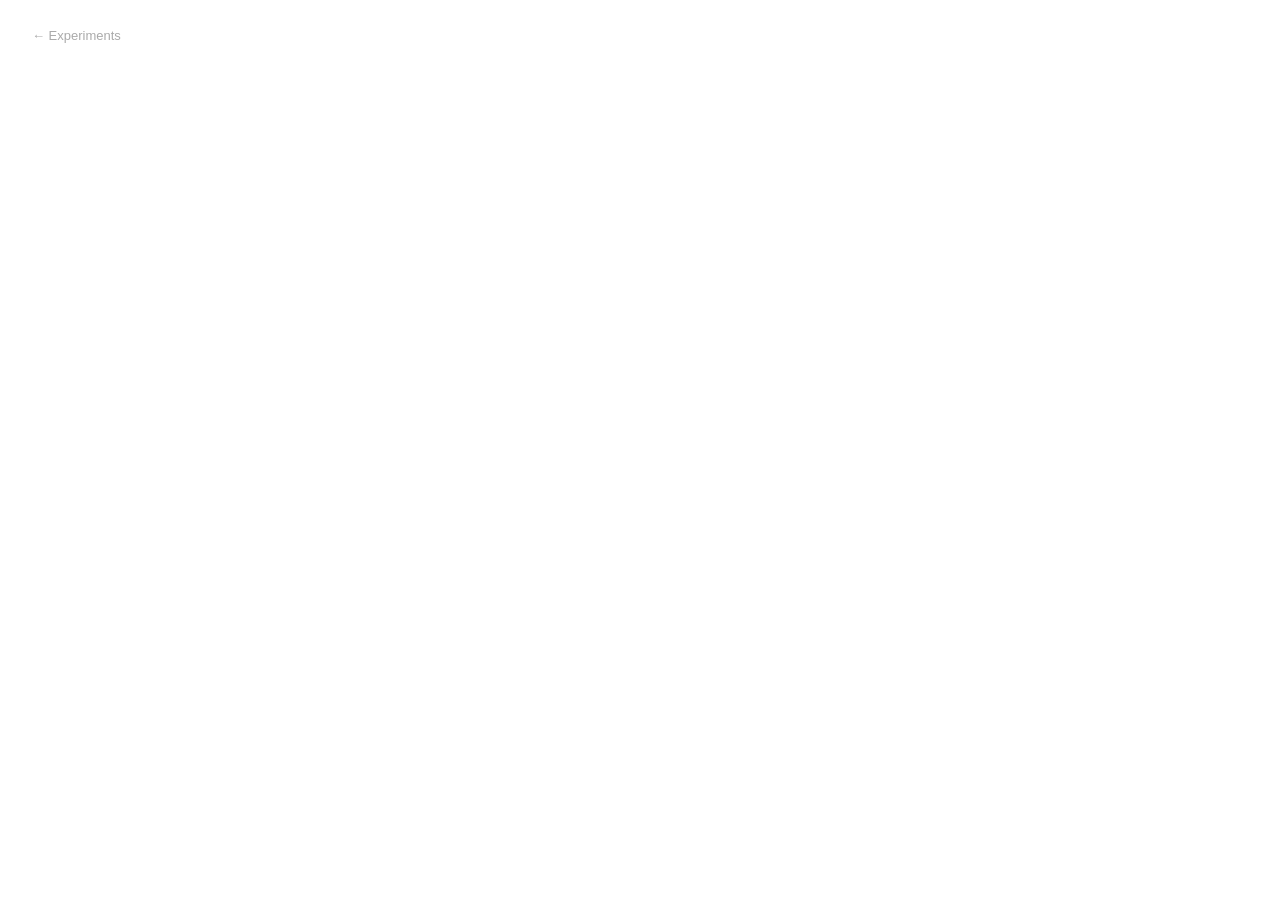
==== project-3.html @ 1872c533 "Initial commit" ====
<!DOCTYPE html>
<html lang="en">
<head>
  <meta charset="UTF-8"/>
  <meta name="viewport" content="width=device-width, initial-scale=1.0"/>
  <title>Time — CCC</title>
  <style>
    *, *::before, *::after { box-sizing: border-box; margin: 0; padding: 0; }
    body {
      background: #ffffff;
      min-height: 100vh;
      display: flex;
      align-items: center;
      justify-content: center;
      font-family: Arial, sans-serif;
    }
    #project-3 canvas { display: block; }
    a {
      position: fixed;
      top: 28px;
      left: 32px;
      font-size: 13px;
      color: #aaa;
      text-decoration: none;
    }
    a:hover { color: #555; }
  </style>
</head>
<body>
  <a href="index.html">← Experiments</a>
  <div id="project-3"></div>
  <script src="https://cdnjs.cloudflare.com/ajax/libs/p5.js/1.11.2/p5.min.js"></script>
  <script src="/js/play-clock.js"></script>
</body>
</html>
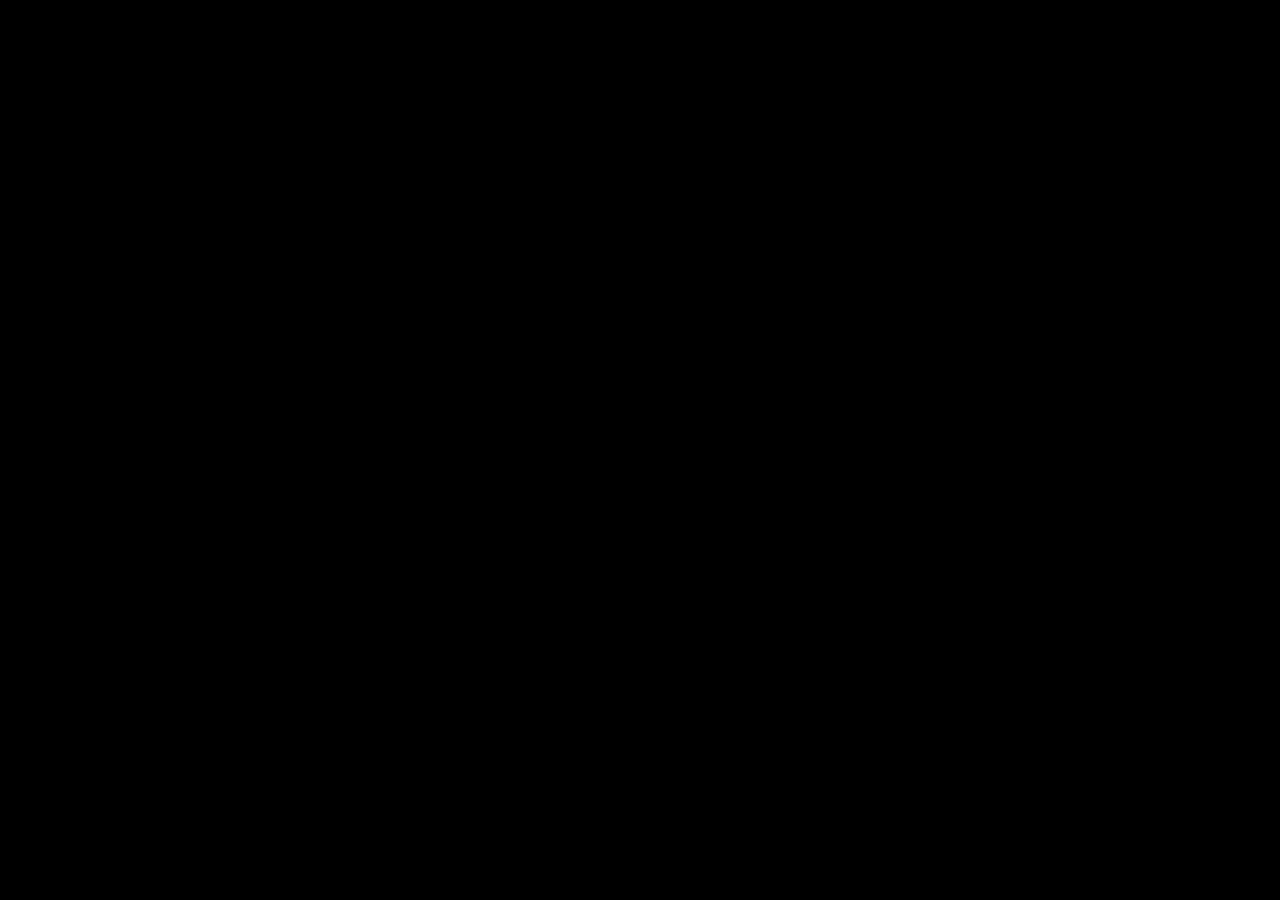
==== commit 790a4839: "style updates, add federicos patches" ====
--- a/project-3.html
+++ b/project-3.html
@@ -4,32 +4,13 @@
   <meta charset="UTF-8"/>
   <meta name="viewport" content="width=device-width, initial-scale=1.0"/>
   <title>Time — CCC</title>
-  <style>
-    *, *::before, *::after { box-sizing: border-box; margin: 0; padding: 0; }
-    body {
-      background: #ffffff;
-      min-height: 100vh;
-      display: flex;
-      align-items: center;
-      justify-content: center;
-      font-family: Arial, sans-serif;
-    }
-    #project-3 canvas { display: block; }
-    a {
-      position: fixed;
-      top: 28px;
-      left: 32px;
-      font-size: 13px;
-      color: #aaa;
-      text-decoration: none;
-    }
-    a:hover { color: #555; }
-  </style>
+  <link rel="stylesheet" href="css/fonts.css"/>
+  <link rel="stylesheet" href="css/project-3.css"/>
 </head>
 <body>
-  <a href="index.html">← Experiments</a>
+  <a class="home-link" href="index.html" aria-label="Home">X</a>
   <div id="project-3"></div>
   <script src="https://cdnjs.cloudflare.com/ajax/libs/p5.js/1.11.2/p5.min.js"></script>
-  <script src="/js/play-clock.js"></script>
+  <script src="js/play-clock.js"></script>
 </body>
 </html>
--- a/css/fonts.css
+++ b/css/fonts.css
@@ -0,0 +1,18 @@
+@font-face {
+  font-family: "Suisse Intl";
+  src: url("../fonts/SuisseIntl-Regular.otf") format("opentype");
+  font-weight: 400;
+  font-style: normal;
+}
+
+@font-face {
+  font-family: "Suisse Intl Light";
+  src: url("../fonts/SuisseIntl-Light.otf") format("opentype");
+  font-weight: 300;
+  font-style: normal;
+}
+
+:root {
+  --app-font: "Suisse Intl", sans-serif;
+  --app-font-light: "Suisse Intl Light", sans-serif;
+}
--- a/css/project-3.css
+++ b/css/project-3.css
@@ -0,0 +1,39 @@
+body {
+  height: 100vh;
+  margin: 0;
+  overflow: hidden;
+  background-color: #000;
+  color: #fff;
+  font-family: var(--app-font);
+}
+
+canvas {
+  display: block;
+  position: absolute;
+  outline: 0;
+}
+
+* {
+  -webkit-tap-highlight-color: transparent;
+  -webkit-touch-callout: none;
+  -webkit-user-select: none;
+  -moz-user-select: none;
+  -ms-user-select: none;
+  user-select: none;
+}
+
+.home-link {
+  position: fixed;
+  top: 28px;
+  left: 32px;
+  color: #000000;
+  font-family: var(--app-font);
+  font-size: 72px;
+  line-height: 1;
+  font-weight: 400;
+  text-decoration: none;
+}
+
+.home-link:hover {
+  color: #555;
+}
